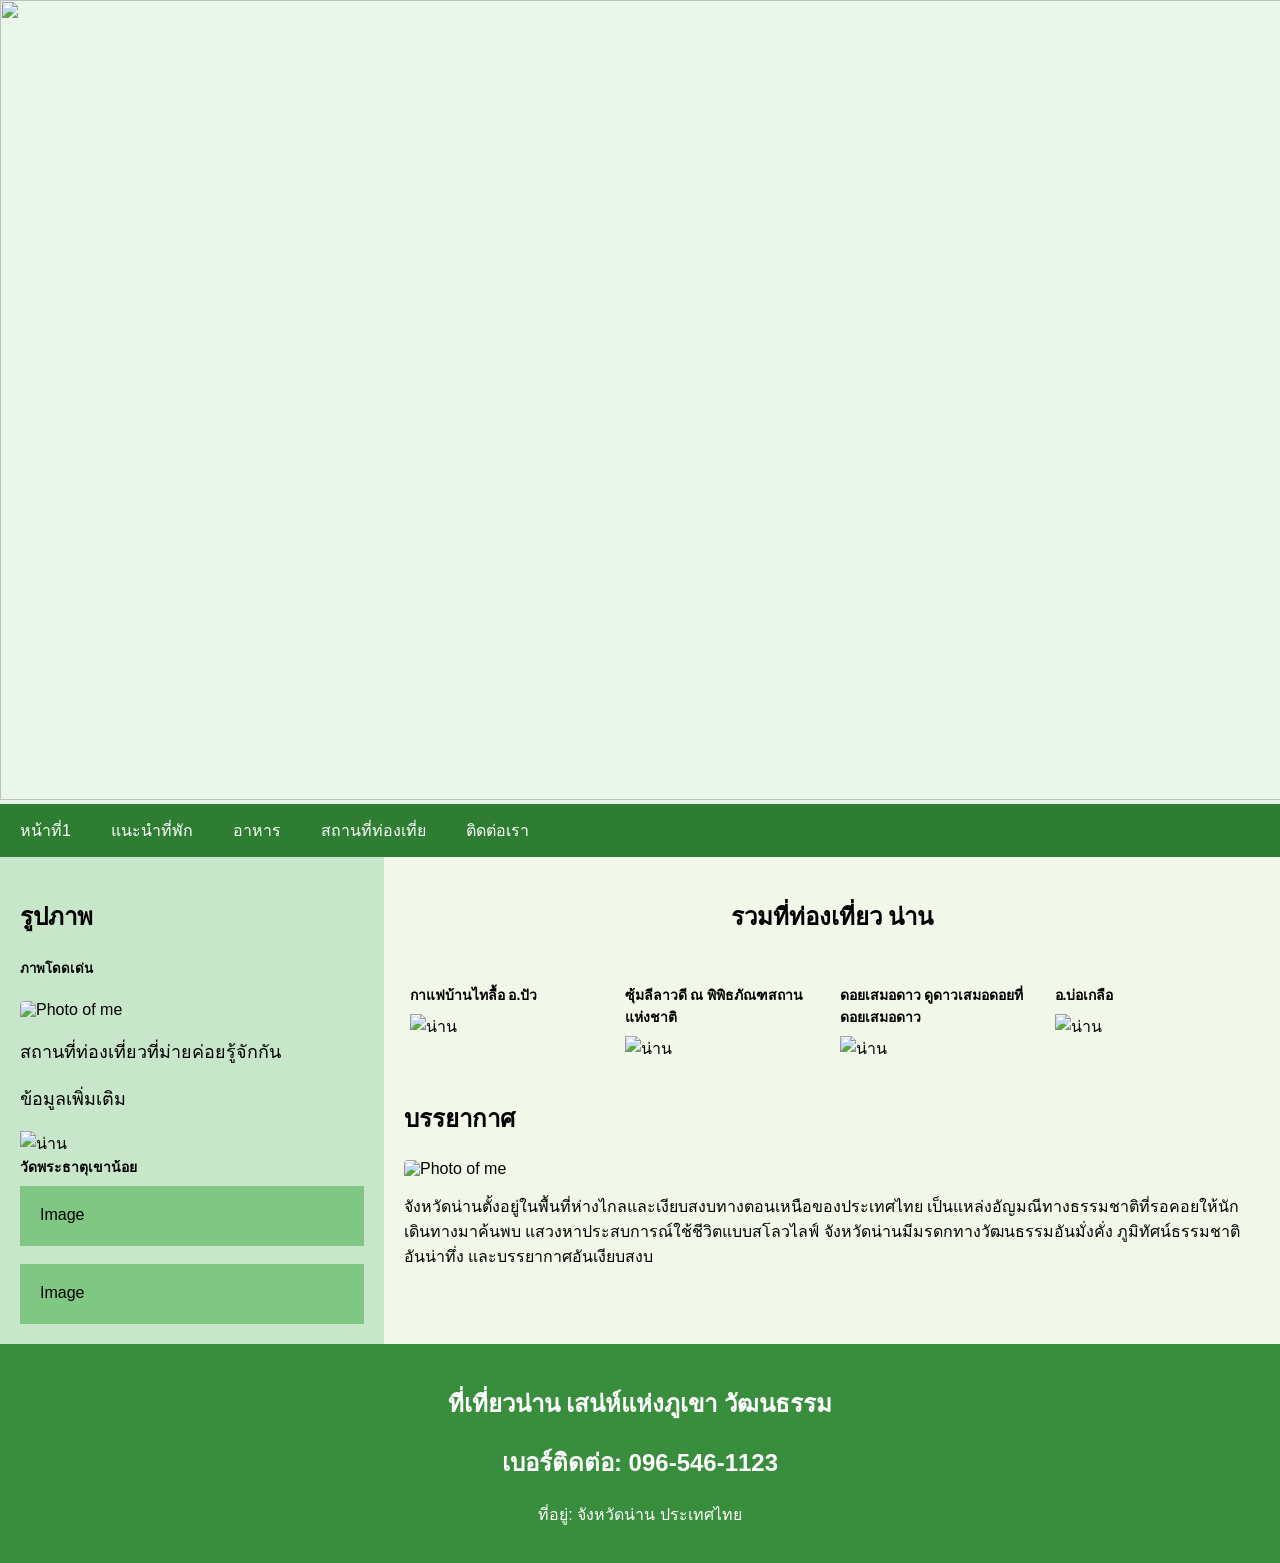
==== index.html @ f9d6d8a7 "Rename website.html to index.html" ====
<!DOCTYPE html>
<html>
<head>
<title>Page Title</title>
<meta charset="UTF-8">
<meta name="viewport" content="width=device-width, initial-scale=1">
<style>
* {
  box-sizing: border-box;
}

body {
  font-family: Arial;
  margin: 0;
  background-color: #e8f5e9;
}


/* Top navigation bar */
.navbar {
  display: flex;
  background-color: #2e7d32;
}

/* Navigation bar links */
.navbar a {
  color: white;
  padding: 14px 20px;
  text-decoration: none;
  text-align: center;
}

/* Change color on hover */
.navbar a:hover {
  background-color: #1b5e20;
  color: white;
}

/* Column container */
.container {  
  display: flex;
  flex-wrap: wrap;
}

/* Sidebar/left column */
.side {
  flex: 30%;
  background-color: #c8e6c9;
  padding: 20px;
}

/* Main column */
.main {
  flex: 70%;
  background-color: #f1f8e9;
  padding: 20px;
}

/* Fake image, just for this example */
.fakeimg {
  background-color: #81c784;
  width: 100%;
  padding: 20px;
}

/* Footer */
footer {
  padding: 20px;
  text-align: center;
  color: white;
  background: #388e3c;
}

/* Responsive layout - when the screen is less than 700px wide, make the two columns stack on top of each other instead of next to each other */
@media screen and (max-width: 700px) {
  .container, .navbar {   
    flex-direction: column;
  }
}

  /* โค้ดเดิมอื่นๆ ของคุณ เช่น .navbar ... */
  /* เอาโค้ดขยายรูปมาแปะต่อท้ายตรงนี้เลยครับ */
  .zoom-img {
    transition: transform 0.3s ease;
  }
  .zoom-img:hover {
    transform: scale(1.08);
  }
</style>
</head>
<body>
<script>
function openModal() {
  document.getElementById("myModal").style.display = "flex";
}
function closeModal() {
  document.getElementById("myModal").style.display = "none";
}
window.onclick = function(event) {
  var modal = document.getElementById("myModal");
  if (event.target == modal) {
    modal.style.display = "none";
  }
}
</script>


<!-- Header -->
<header>
  <img src="d:\ไฟล์เก็บภาพ\images (1).jpg" width="2000" height="800">
</header>

<!-- Navigation Bar -->
<div class="navbar">
  <a href="website.html">หน้าที่1</a>
  <a href="teepak.html.html">แนะนำที่พัก</a>
  <a href="food.html.html">อาหาร</a>
  <a href="travel.html.html">สถานที่ท่องเที่ย</a>
  <a href="contact.html.html">ติดต่อเรา</a>
</div>

<!-- Content Container -->
<div class="container">
  <div class="side">
    <h2>รูปภาพ</h2>
    <h5>ภาพโดดเด่น</h5>
   <img src="c:\Users\PC\Pictures\Screenshots\Screenshot 2026-07-06 104059.png" alt="Photo of me" style="width: 100%; height: auto; display: block; border-radius: 4px; cursor: pointer;" class="zoom-img" onclick="openModal()">

<!-- สร้างกล่องข้อความซ่อนไว้ (จะแสดงตอนกดรูป) -->
<div id="myModal" style="display: none; position: fixed; z-index: 999; left: 0; top: 0; width: 100%; height: 100%; background-color: rgba(0,0,0,0.7); align-items: center; justify-content: center;">
  <div style="background-color: white; padding: 20px; border-radius: 8px; max-width: 500px; text-align: center; position: relative;">
    <span style="position: absolute; right: 15px; top: 10px; font-size: 24px; cursor: pointer; font-weight: bold;" onclick="closeModal()">&times;</span>
    <img src="c:\Users\PC\Pictures\Screenshots\Screenshot 2026-07-06 104059.png" style="width: 100%; height: auto; border-radius: 4px;">

    <p>สวัสดี </p>
    <h3 style="margin-top: 15px;">เมืองน่านน่าเที่ยว</h3>
    <p>ยินดีต้อนรับสู่เมืองน่าน เมืองสวรรค์ธรรมชาติบำบัดที่แท้จริง มีสถานที่ท่องเที่ยวสวยงามมากมาย</p>
  </div>
</div>
   <p style="font-family: 'Itim', 'Mali', 'Comic Sans MS', 'Chalkboard SE', 'Kanit', sans-serif; font-size: 18px;">
    สถานที่ท่องเที่ยวที่ม่ายค่อยรู้จักกัน </p>
   <p style="font-family: 'Itim', 'Mali', 'Comic Sans MS', 'Chalkboard SE', 'Kanit', sans-serif; font-size: 18px;">
    ข้อมูลเพิ่มเติม</p>
    <img src="c:\Users\PC\Pictures\Screenshots\Screenshot 2026-07-06 111242.png" alt="น่าน" style="width: 100%; height: auto; display: block;">
    <p style="margin: 0 0 8px 0; font-weight: bold; font-size: 14px;">วัดพระธาตุเขาน้อย</p>
    <div class="fakeimg" style="height:60px;">Image</div>
    <br>
    <div class="fakeimg" style="height:60px;">Image</div>
  </div>
  <div class="main">
    <h2><center>รวมที่ท่องเที่ยว น่าน</center><br></h2>

   <div style="display: flex; justify-content: center; gap: 15px; align-items: flex-start; font-family: sans-serif; width: 100%;">
    
    <div style="width: 23%; min-width: 200px; display: flex; flex-direction: column;">
        <p style="margin: 0 0 8px 0; font-weight: bold; font-size: 14px;">กาแฟบ้านไทลื้อ อ.ปัว</p>
        <img src="c:\Users\PC\Pictures\Screenshots\Screenshot 2026-07-06 094843.png" alt="น่าน" style="width: 100%; height: auto; display: block;" class="zoom-img" >
    </div>

    <div style="width: 23%; min-width: 200px; display: flex; flex-direction: column;">
        <p style="margin: 0 0 8px 0; font-weight: bold; font-size: 14px;"> ซุ้มลีลาวดี ณ พิพิธภัณฑสถานแห่งชาติ</p>
        <img src="c:\Users\PC\Pictures\Screenshots\Screenshot 2026-07-06 100735.png" alt="น่าน" style="width: 100%; height: auto; display: block;" class="zoom-img">
    </div>

     <div style="width: 23%; min-width: 200px; display: flex; flex-direction: column;">
        <p style="margin: 0 0 8px 0; font-weight: bold; font-size: 14px;">ดอยเสมอดาว ดูดาวเสมอดอยที่ดอยเสมอดาว</p>
        <img src="c:\Users\PC\Pictures\Screenshots\Screenshot 2026-07-06 102759.png" alt="น่าน" style="width: 100%; height: auto; display: block;" class="zoom-img">
    </div>

    <div style="width: 23%; min-width: 200px; display: flex; flex-direction: column;">
        <p style="margin: 0 0 8px 0; font-weight: bold; font-size: 14px;">อ.บ่อเกลือ</p>
        <img src="c:\Users\PC\Pictures\Screenshots\Screenshot 2026-07-06 103057.png" alt="น่าน" style="width: 100%; height: auto; display: block;" class="zoom-img">
    </div>
</div>
    <br>
    <h2>บรรยากาศ</h2>
    <h5></h5>
    <img src="c:\Users\PC\Pictures\Screenshots\Screenshot 2026-07-06 110158.png" alt="Photo of me" style="width: 100%; height: auto; display: block; border-radius: 4px;">
    <p></p>
    <p>จังหวัดน่านตั้งอยู่ในพื้นที่ห่างไกลและเงียบสงบทางตอนเหนือของประเทศไทย เป็นแหล่งอัญมณีทางธรรมชาติที่รอคอยให้นักเดินทางมาค้นพบ แสวงหาประสบการณ์ใช้ชีวิตแบบสโลวไลฟ์ จังหวัดน่านมีมรดกทางวัฒนธรรมอันมั่งคั่ง ภูมิทัศน์ธรรมชาติอันน่าทึ่ง และบรรยากาศอันเงียบสงบ</p>
</div>
</div>

<!-- Footer -->
<footer>
  <h2>ที่เที่ยวน่าน เสน่ห์แห่งภูเขา วัฒนธรรม</h2>
  <h2>เบอร์ติดต่อ: 096-546-1123</h2>
  <p>ที่อยู่: จังหวัดน่าน ประเทศไทย</p>

</footer>

</body>
</html>
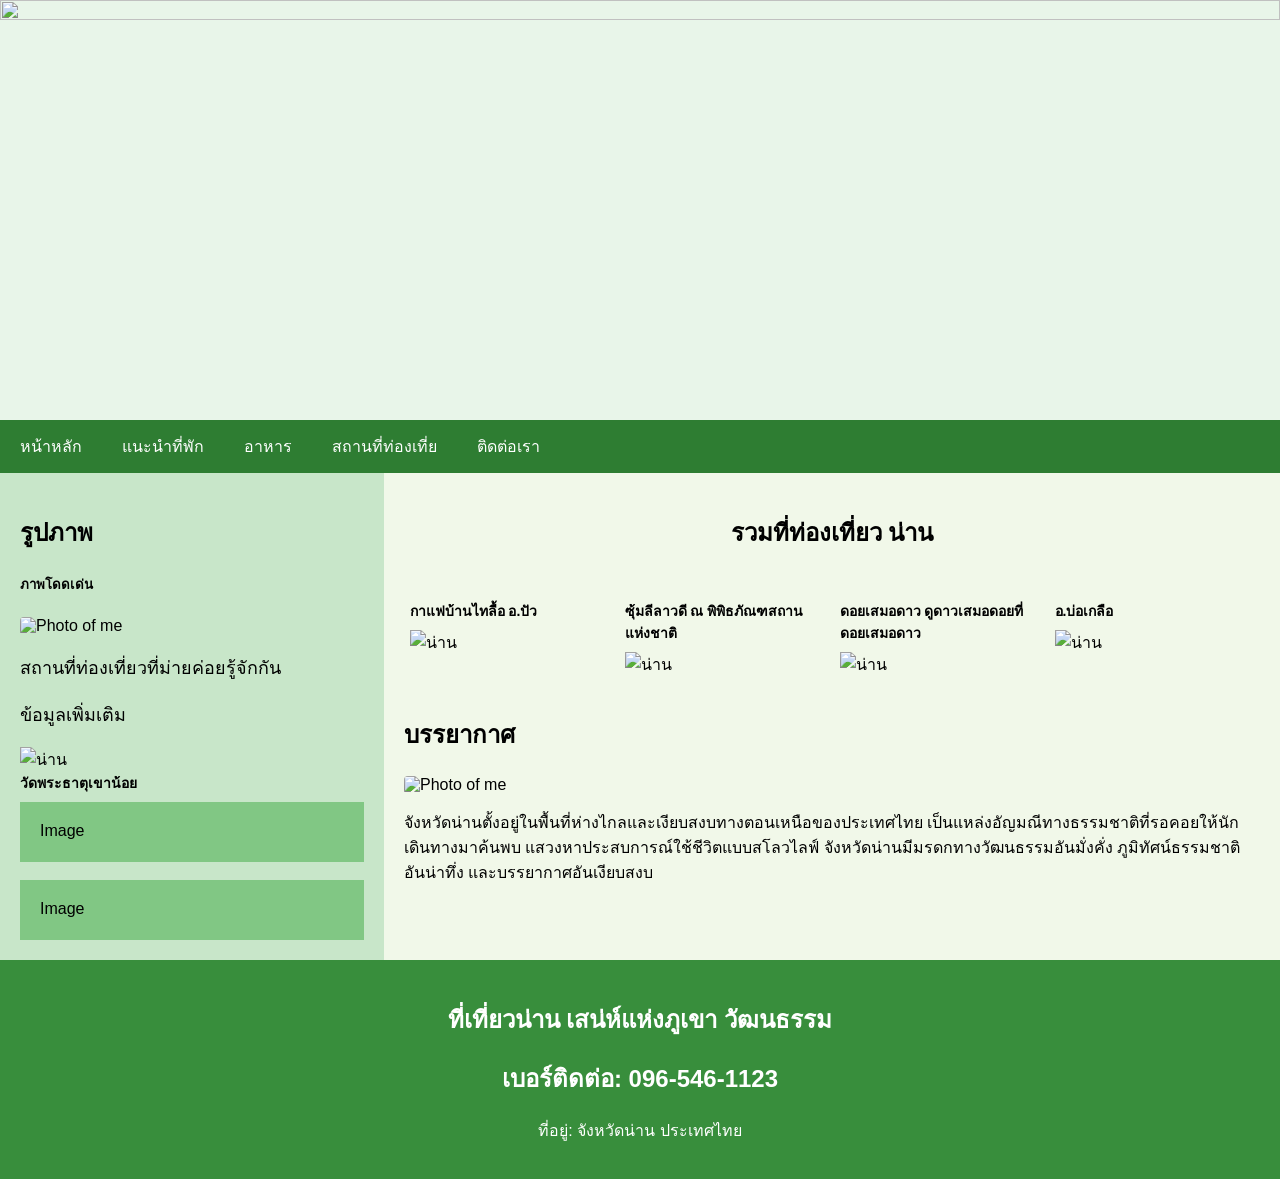
==== commit d425962b: "Fix duplicate html extensions and updated links" ====
--- a/index.html
+++ b/index.html
@@ -16,6 +16,14 @@
   background-color: #e8f5e9;
 }
 
+header img {
+  display: block;
+  width: 100%;
+  height: auto;
+  max-height: 420px;
+  object-fit: cover;
+}
+
 
 /* Top navigation bar */
 .navbar {
@@ -108,12 +116,12 @@
 
 <!-- Header -->
 <header>
-  <img src="d:\ไฟล์เก็บภาพ\images (1).jpg" width="2000" height="800">
+  <img src="https://encrypted-tbn0.gstatic.com/images?q=tbn:ANd9GcS_sj5s-s69EJCvikCJWoRLwn6VME4u8ORg33sD_c8fgw&s=10" width="2000" height="800">
 </header>
 
 <!-- Navigation Bar -->
 <div class="navbar">
-  <a href="website.html">หน้าที่1</a>
+  <a href="index.html" aria-current="page">หน้าหลัก</a>
   <a href="teepak.html.html">แนะนำที่พัก</a>
   <a href="food.html.html">อาหาร</a>
   <a href="travel.html.html">สถานที่ท่องเที่ย</a>
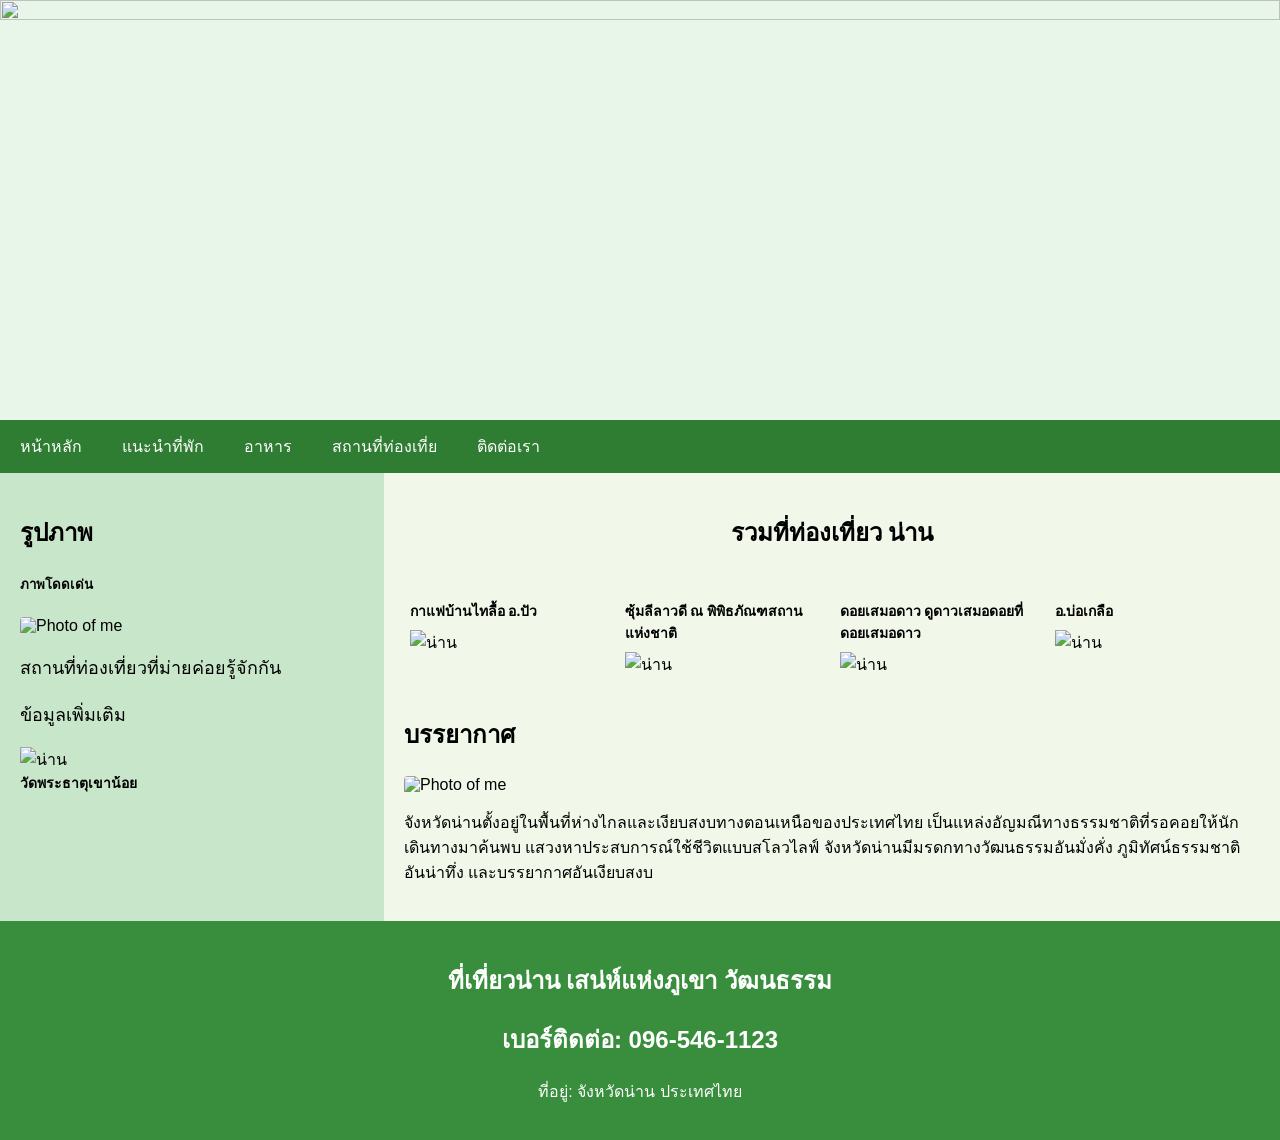
==== commit f6b2139f: "Fix duplicare html extensions and updated lins" ====
--- a/index.html
+++ b/index.html
@@ -122,10 +122,10 @@
 <!-- Navigation Bar -->
 <div class="navbar">
   <a href="index.html" aria-current="page">หน้าหลัก</a>
-  <a href="teepak.html.html">แนะนำที่พัก</a>
-  <a href="food.html.html">อาหาร</a>
-  <a href="travel.html.html">สถานที่ท่องเที่ย</a>
-  <a href="contact.html.html">ติดต่อเรา</a>
+  <a href="teepak.html.">แนะนำที่พัก</a>
+  <a href="food.html.">อาหาร</a>
+  <a href="travel.html.">สถานที่ท่องเที่ย</a>
+  <a href="contact.html.">ติดต่อเรา</a>
 </div>
 
 <!-- Content Container -->
@@ -133,13 +133,13 @@
   <div class="side">
     <h2>รูปภาพ</h2>
     <h5>ภาพโดดเด่น</h5>
-   <img src="c:\Users\PC\Pictures\Screenshots\Screenshot 2026-07-06 104059.png" alt="Photo of me" style="width: 100%; height: auto; display: block; border-radius: 4px; cursor: pointer;" class="zoom-img" onclick="openModal()">
+   <img src="https://www.makalius.co.th/wp-content/post-images/171920-post/30-861.jpg" alt="Photo of me" style="width: 100%; height: auto; display: block; border-radius: 4px; cursor: pointer;" class="zoom-img" onclick="openModal()">
 
 <!-- สร้างกล่องข้อความซ่อนไว้ (จะแสดงตอนกดรูป) -->
 <div id="myModal" style="display: none; position: fixed; z-index: 999; left: 0; top: 0; width: 100%; height: 100%; background-color: rgba(0,0,0,0.7); align-items: center; justify-content: center;">
   <div style="background-color: white; padding: 20px; border-radius: 8px; max-width: 500px; text-align: center; position: relative;">
     <span style="position: absolute; right: 15px; top: 10px; font-size: 24px; cursor: pointer; font-weight: bold;" onclick="closeModal()">&times;</span>
-    <img src="c:\Users\PC\Pictures\Screenshots\Screenshot 2026-07-06 104059.png" style="width: 100%; height: auto; border-radius: 4px;">
+    <img src="https://www.makalius.co.th/wp-content/post-images/171920-post/30-861.jpg" style="width: 100%; height: auto; border-radius: 4px;">
 
     <p>สวัสดี </p>
     <h3 style="margin-top: 15px;">เมืองน่านน่าเที่ยว</h3>
@@ -152,9 +152,6 @@
     ข้อมูลเพิ่มเติม</p>
     <img src="c:\Users\PC\Pictures\Screenshots\Screenshot 2026-07-06 111242.png" alt="น่าน" style="width: 100%; height: auto; display: block;">
     <p style="margin: 0 0 8px 0; font-weight: bold; font-size: 14px;">วัดพระธาตุเขาน้อย</p>
-    <div class="fakeimg" style="height:60px;">Image</div>
-    <br>
-    <div class="fakeimg" style="height:60px;">Image</div>
   </div>
   <div class="main">
     <h2><center>รวมที่ท่องเที่ยว น่าน</center><br></h2>
@@ -163,22 +160,22 @@
     
     <div style="width: 23%; min-width: 200px; display: flex; flex-direction: column;">
         <p style="margin: 0 0 8px 0; font-weight: bold; font-size: 14px;">กาแฟบ้านไทลื้อ อ.ปัว</p>
-        <img src="c:\Users\PC\Pictures\Screenshots\Screenshot 2026-07-06 094843.png" alt="น่าน" style="width: 100%; height: auto; display: block;" class="zoom-img" >
+        <img src="https://chillpainai.com/src/wewakeup/scoop/img_scoop/ben_study_2016/2017/Feb/checkin_nan/baantailue/_MG_4483.jpg" alt="น่าน" style="width: 100%; height: auto; display: block;" class="zoom-img" >
     </div>
 
     <div style="width: 23%; min-width: 200px; display: flex; flex-direction: column;">
         <p style="margin: 0 0 8px 0; font-weight: bold; font-size: 14px;"> ซุ้มลีลาวดี ณ พิพิธภัณฑสถานแห่งชาติ</p>
-        <img src="c:\Users\PC\Pictures\Screenshots\Screenshot 2026-07-06 100735.png" alt="น่าน" style="width: 100%; height: auto; display: block;" class="zoom-img">
+        <img src="https://chillpainai.com/src/wewakeup/scoop/img_scoop/ben_study_2016/2017/Feb/checkin_nan/leelawdee/_MG_5675.jpg" alt="น่าน" style="width: 100%; height: auto; display: block;" class="zoom-img">
     </div>
 
      <div style="width: 23%; min-width: 200px; display: flex; flex-direction: column;">
         <p style="margin: 0 0 8px 0; font-weight: bold; font-size: 14px;">ดอยเสมอดาว ดูดาวเสมอดอยที่ดอยเสมอดาว</p>
-        <img src="c:\Users\PC\Pictures\Screenshots\Screenshot 2026-07-06 102759.png" alt="น่าน" style="width: 100%; height: auto; display: block;" class="zoom-img">
+        <img src="https://chillpainai.com/src/wewakeup/scoop/img_scoop/ben_study_2016/2017/Feb/checkin_nan/doisamerdao/_MG_6126.jpg" alt="น่าน" style="width: 100%; height: auto; display: block;" class="zoom-img">
     </div>
 
     <div style="width: 23%; min-width: 200px; display: flex; flex-direction: column;">
         <p style="margin: 0 0 8px 0; font-weight: bold; font-size: 14px;">อ.บ่อเกลือ</p>
-        <img src="c:\Users\PC\Pictures\Screenshots\Screenshot 2026-07-06 103057.png" alt="น่าน" style="width: 100%; height: auto; display: block;" class="zoom-img">
+        <img src="https://chillpainai.com/src/wewakeup/scoop/img_scoop/ben_study_2016/2017/Feb/checkin_nan/boklua/IMG_7403.jpg" alt="น่าน" style="width: 100%; height: auto; display: block;" class="zoom-img">
     </div>
 </div>
     <br>
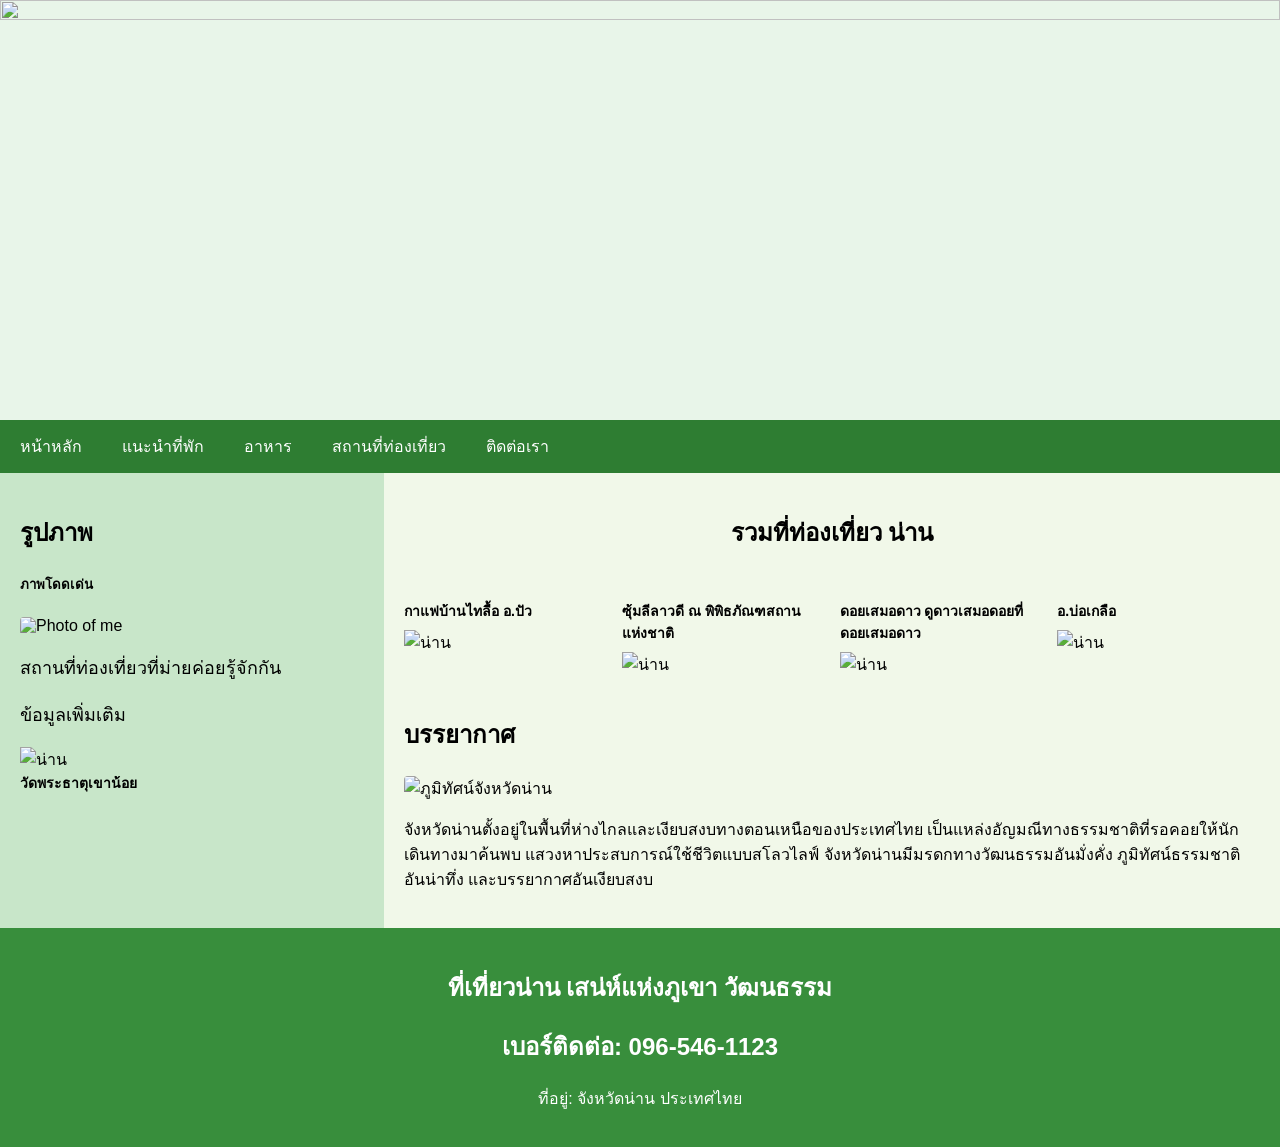
==== commit f59be4b7: "fix navbar all pages" ====
--- a/index.html
+++ b/index.html
@@ -2,7 +2,7 @@
  <!DOCTYPE html>
 <html>
 <head>
-<title>Page Title</title>
+<title>เที่ยวจังหวัดน่าน</title>
 <meta charset="UTF-8">
 <meta name="viewport" content="width=device-width, initial-scale=1">
 <style>
@@ -95,6 +95,17 @@
   .zoom-img:hover {
     transform: scale(1.08);
   }
+
+  .featured-grid {
+    display: flex;
+    flex-wrap: wrap;
+    gap: 15px;
+  }
+
+  .featured-item {
+    flex: 1 1 200px;
+    min-width: 0;
+  }
 </style>
 </head>
 <body>
@@ -122,10 +133,10 @@
 <!-- Navigation Bar -->
 <div class="navbar">
   <a href="index.html" aria-current="page">หน้าหลัก</a>
-  <a href="teepak.html.">แนะนำที่พัก</a>
-  <a href="food.html.">อาหาร</a>
-  <a href="travel.html.">สถานที่ท่องเที่ย</a>
-  <a href="contact.html.">ติดต่อเรา</a>
+  <a href="teepak.html">แนะนำที่พัก</a>
+  <a href="food.html">อาหาร</a>
+  <a href="travel.html">สถานที่ท่องเที่ยว</a>
+  <a href="contact.html">ติดต่อเรา</a>
 </div>
 
 <!-- Content Container -->
@@ -150,30 +161,30 @@
     สถานที่ท่องเที่ยวที่ม่ายค่อยรู้จักกัน </p>
    <p style="font-family: 'Itim', 'Mali', 'Comic Sans MS', 'Chalkboard SE', 'Kanit', sans-serif; font-size: 18px;">
     ข้อมูลเพิ่มเติม</p>
-    <img src="c:\Users\PC\Pictures\Screenshots\Screenshot 2026-07-06 111242.png" alt="น่าน" style="width: 100%; height: auto; display: block;">
+    <img src="https://paiduaykan.com/wp-content/uploads/2021/07/DEW_3306.jpg" alt="น่าน" style="width: 100%; height: auto; display: block;">
     <p style="margin: 0 0 8px 0; font-weight: bold; font-size: 14px;">วัดพระธาตุเขาน้อย</p>
   </div>
   <div class="main">
     <h2><center>รวมที่ท่องเที่ยว น่าน</center><br></h2>
 
-   <div style="display: flex; justify-content: center; gap: 15px; align-items: flex-start; font-family: sans-serif; width: 100%;">
+  <div class="featured-grid" style="justify-content: center; align-items: flex-start; font-family: sans-serif; width: 100%;">
     
-    <div style="width: 23%; min-width: 200px; display: flex; flex-direction: column;">
+    <div class="featured-item" style="display: flex; flex-direction: column;">
         <p style="margin: 0 0 8px 0; font-weight: bold; font-size: 14px;">กาแฟบ้านไทลื้อ อ.ปัว</p>
         <img src="https://chillpainai.com/src/wewakeup/scoop/img_scoop/ben_study_2016/2017/Feb/checkin_nan/baantailue/_MG_4483.jpg" alt="น่าน" style="width: 100%; height: auto; display: block;" class="zoom-img" >
     </div>
 
-    <div style="width: 23%; min-width: 200px; display: flex; flex-direction: column;">
+    <div class="featured-item" style="display: flex; flex-direction: column;">
         <p style="margin: 0 0 8px 0; font-weight: bold; font-size: 14px;"> ซุ้มลีลาวดี ณ พิพิธภัณฑสถานแห่งชาติ</p>
         <img src="https://chillpainai.com/src/wewakeup/scoop/img_scoop/ben_study_2016/2017/Feb/checkin_nan/leelawdee/_MG_5675.jpg" alt="น่าน" style="width: 100%; height: auto; display: block;" class="zoom-img">
     </div>
 
-     <div style="width: 23%; min-width: 200px; display: flex; flex-direction: column;">
+    <div class="featured-item" style="display: flex; flex-direction: column;">
         <p style="margin: 0 0 8px 0; font-weight: bold; font-size: 14px;">ดอยเสมอดาว ดูดาวเสมอดอยที่ดอยเสมอดาว</p>
         <img src="https://chillpainai.com/src/wewakeup/scoop/img_scoop/ben_study_2016/2017/Feb/checkin_nan/doisamerdao/_MG_6126.jpg" alt="น่าน" style="width: 100%; height: auto; display: block;" class="zoom-img">
     </div>
 
-    <div style="width: 23%; min-width: 200px; display: flex; flex-direction: column;">
+    <div class="featured-item" style="display: flex; flex-direction: column;">
         <p style="margin: 0 0 8px 0; font-weight: bold; font-size: 14px;">อ.บ่อเกลือ</p>
         <img src="https://chillpainai.com/src/wewakeup/scoop/img_scoop/ben_study_2016/2017/Feb/checkin_nan/boklua/IMG_7403.jpg" alt="น่าน" style="width: 100%; height: auto; display: block;" class="zoom-img">
     </div>
@@ -181,7 +192,7 @@
     <br>
     <h2>บรรยากาศ</h2>
     <h5></h5>
-    <img src="c:\Users\PC\Pictures\Screenshots\Screenshot 2026-07-06 110158.png" alt="Photo of me" style="width: 100%; height: auto; display: block; border-radius: 4px;">
+    <img src="https://ik.imagekit.io/tvlk/blog/2025/07/Desktop.jpg?tr=q-70,c-at_max,w-1200,h-600" alt="ภูมิทัศน์จังหวัดน่าน" style="width: 100%; height: auto; display: block; border-radius: 4px;">
     <p></p>
     <p>จังหวัดน่านตั้งอยู่ในพื้นที่ห่างไกลและเงียบสงบทางตอนเหนือของประเทศไทย เป็นแหล่งอัญมณีทางธรรมชาติที่รอคอยให้นักเดินทางมาค้นพบ แสวงหาประสบการณ์ใช้ชีวิตแบบสโลวไลฟ์ จังหวัดน่านมีมรดกทางวัฒนธรรมอันมั่งคั่ง ภูมิทัศน์ธรรมชาติอันน่าทึ่ง และบรรยากาศอันเงียบสงบ</p>
 </div>
